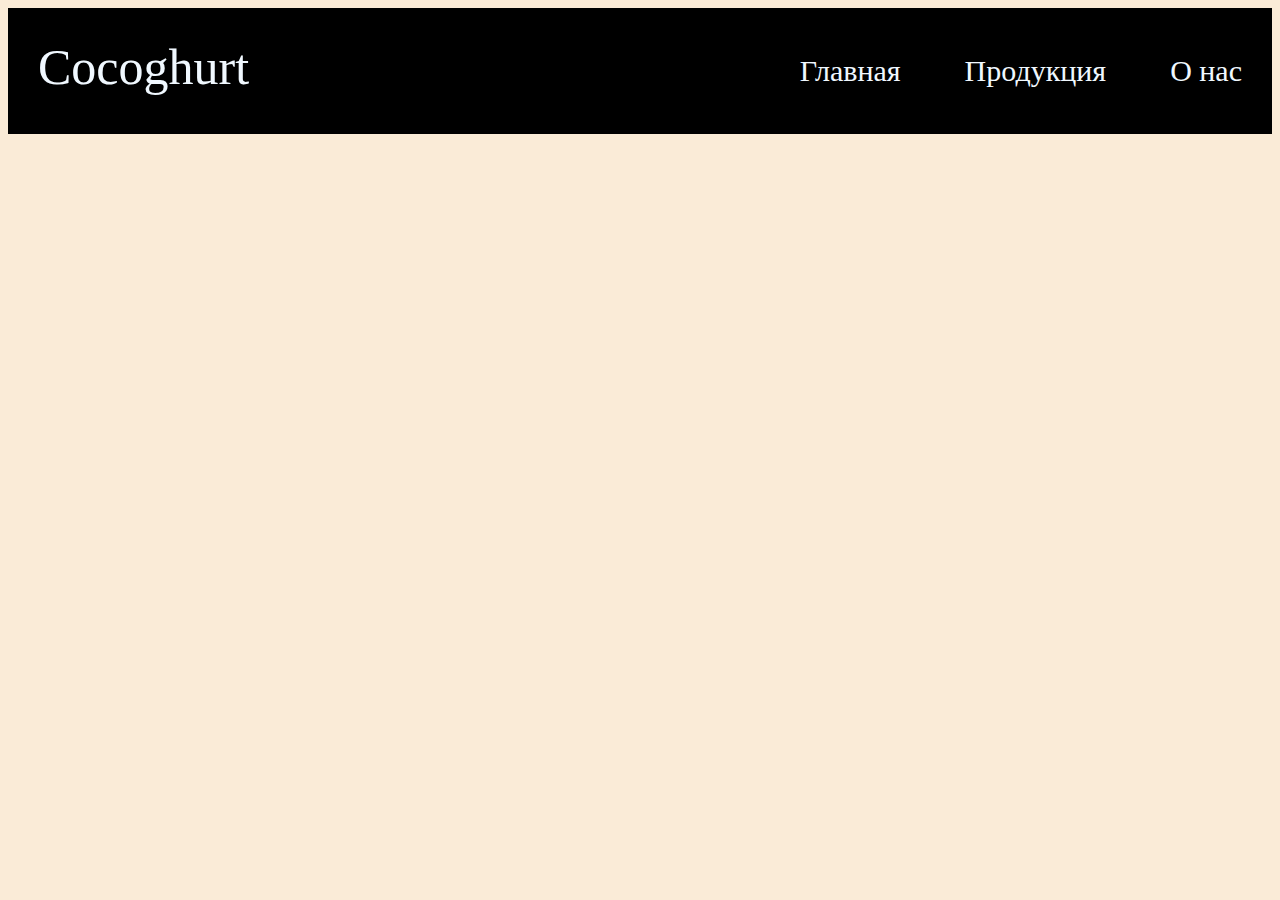
==== production.html @ 7c8e24b4 "production" ====
<!DOCTYPE html>
<html lang="en">
<head>
  <meta charset="UTF-8">
  <meta http-equiv="X-UA-Compatible" content="IE=edge">
  <meta name="viewport" content="width=device-width, initial-scale=1.0">
  <link rel="stylesheet" href="productionstyle.css">
  <title>Cocoghurt | Production</title>
</head>
<body>
  <header>
    <div class="container">
      <a href="index.html" class="logo">Cocoghurt</a>
      <ul>
        <li><a href="index.html">Главная</a></li>
        <li><a href="#">Продукция</a></li>
        <li><a href="#">О нас</a></li>
      </ul>
    </div>
  </header>
  <div class="container2">
    <div
        class="slide"
        style="background-image: url('https://images.unsplash.com/photo-1473115209096-e0375dd6b3b3?ixlib=rb-4.0.3&ixid=MnwxMjA3fDB8MHxwaG90by1wYWdlfHx8fGVufDB8fHx8&auto=format&fit=crop&w=1470&q=80');"
    >
      <h3>Coconut milk</h3>
    </div>
    <div
        class="slide"
        style="
            background-image: url('https://images.unsplash.com/photo-1626196340104-2d6769a08761?ixlib=rb-4.0.3&ixid=MnwxMjA3fDB8MHxwaG90by1wYWdlfHx8fGVufDB8fHx8&auto=format&fit=crop&w=1074&q=80');
          "
    >
      <h3>Almond milk</h3>
    </div>
    <div
        class="slide"
        style="
            background-image: url('https://images.unsplash.com/photo-1555465083-a845797ef750?ixlib=rb-4.0.3&ixid=MnwxMjA3fDB8MHxwaG90by1wYWdlfHx8fGVufDB8fHx8&auto=format&fit=crop&w=764&q=80');
          "
    >
      <h3>Soya milk</h3>
    </div>
    <div
        class="slide"
        style="
            background-image: url('https://images.unsplash.com/photo-1576343209181-360ef7d9ad5c?ixlib=rb-4.0.3&ixid=MnwxMjA3fDB8MHxwaG90by1wYWdlfHx8fGVufDB8fHx8&auto=format&fit=crop&w=1470&q=80');
          "
    >
      <h3>Oat milk</h3>
    </div>
    <div
        class="slide"
        style="
            background-image: url('https://images.unsplash.com/photo-1542444592-e6880e286bb9?ixlib=rb-4.0.3&ixid=MnwxMjA3fDB8MHxwaG90by1wYWdlfHx8fGVufDB8fHx8&auto=format&fit=crop&w=661&q=80');
          "
    >
      <h3>Banana milk</h3>
    </div>
  </div>
  <script src="app.js"></script>
</body>
</html>
---- productionstyle.css ----
* {
  box-sizing: border-box;
}
h1,h2,h3,h4,h5,h6,p,div,a,main {
  margin: 0;
  padding: 0;
}
html {
  background-color: antiquewhite;
}
a {
  text-decoration: none;
  color: aliceblue;
}
ul {
  list-style-type: none;
  display:inline-block;
}
header {
  background-color: black;
}
.logo {
  color: aliceblue;
  font-size: 50px;
  margin: 10px;
  padding: 20px;
}
li {
  display: inline-block;
  margin: 10px;
  padding: 20px;
  font-size: 30px;
}
a:hover {
  color: aquamarine;
  transition: all .5s ease-in-out;
}
.container {
  display: flex;
  justify-content: space-between;
}
@media (max-width:520px) {
  .container {
    display: block;
  }
}
.container2 {
  width: 100%;
  display: flex;
  padding: 0 20px;
}
.slide {
  height: 80vh;
  border-radius: 20px;
  margin: 10px;
  cursor: pointer;
  color:white;
  flex: 1;
  background-size: cover;
  background-position: center;
  background-repeat: no-repeat;
  position: relative;
  transition: all 500ms ease-in-out;
}
.slide h3 {
  position: absolute;
  font-size: 24px;
  bottom: 20px;
  left: 20px;
  margin: 0;
  opacity: 0;
}
.slide.active {
  flex: 10;
}
.slide.active h3 {
  opacity: 1;
  transition: opacity 0.3s ease-in 0.4s;
}
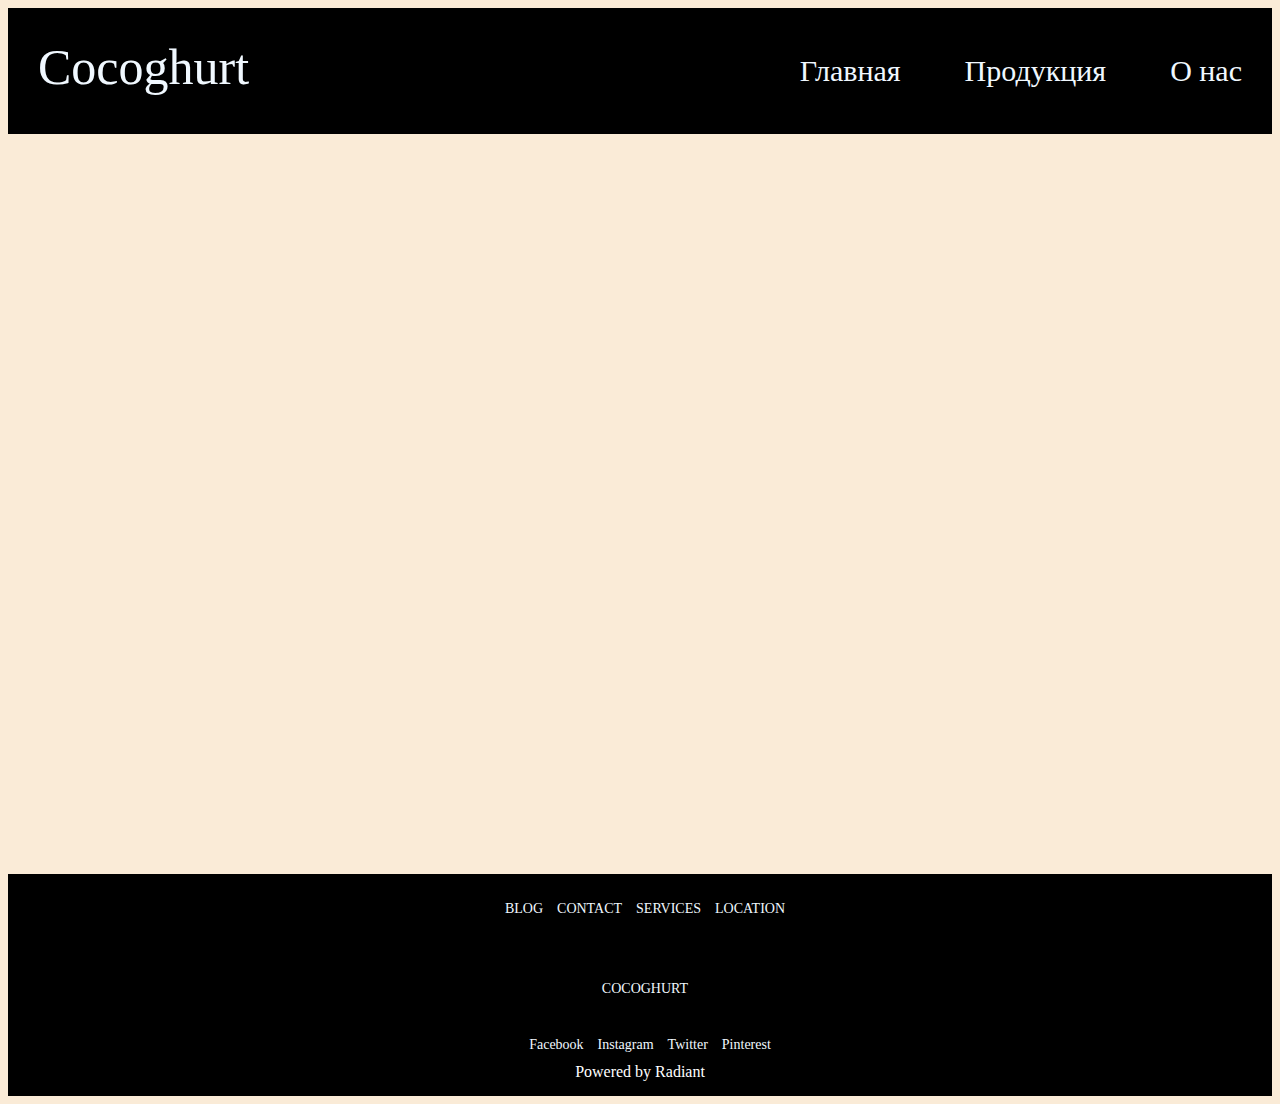
==== commit 05baad8e: "with footer" ====
--- a/production.html
+++ b/production.html
@@ -8,55 +8,75 @@
   <title>Cocoghurt | Production</title>
 </head>
 <body>
-  <header>
-    <div class="container">
-      <a href="index.html" class="logo">Cocoghurt</a>
-      <ul>
-        <li><a href="index.html">Главная</a></li>
-        <li><a href="#">Продукция</a></li>
-        <li><a href="#">О нас</a></li>
-      </ul>
+  <div>
+    <header>
+      <div class="container">
+        <a href="index.html" class="logo">Cocoghurt</a>
+        <ul>
+          <li><a href="index.html">Главная</a></li>
+          <li><a href="#">Продукция</a></li>
+          <li><a href="#">О нас</a></li>
+        </ul>
+      </div>
+    </header>
+    <div class="container2">
+      <div
+          class="slide"
+          style="background-image: url('https://images.unsplash.com/photo-1473115209096-e0375dd6b3b3?ixlib=rb-4.0.3&ixid=MnwxMjA3fDB8MHxwaG90by1wYWdlfHx8fGVufDB8fHx8&auto=format&fit=crop&w=1470&q=80');"
+      >
+        <h3>Coconut milk</h3>
+      </div>
+      <div
+          class="slide"
+          style="
+              background-image: url('https://images.unsplash.com/photo-1626196340104-2d6769a08761?ixlib=rb-4.0.3&ixid=MnwxMjA3fDB8MHxwaG90by1wYWdlfHx8fGVufDB8fHx8&auto=format&fit=crop&w=1074&q=80');
+            "
+      >
+        <h3>Almond milk</h3>
+      </div>
+      <div
+          class="slide"
+          style="
+              background-image: url('https://images.unsplash.com/photo-1555465083-a845797ef750?ixlib=rb-4.0.3&ixid=MnwxMjA3fDB8MHxwaG90by1wYWdlfHx8fGVufDB8fHx8&auto=format&fit=crop&w=764&q=80');
+            "
+      >
+        <h3>Soya milk</h3>
+      </div>
+      <div
+          class="slide"
+          style="
+              background-image: url('https://images.unsplash.com/photo-1576343209181-360ef7d9ad5c?ixlib=rb-4.0.3&ixid=MnwxMjA3fDB8MHxwaG90by1wYWdlfHx8fGVufDB8fHx8&auto=format&fit=crop&w=1470&q=80');
+            "
+      >
+        <h3>Oat milk</h3>
+      </div>
+      <div
+          class="slide"
+          style="
+              background-image: url('https://images.unsplash.com/photo-1542444592-e6880e286bb9?ixlib=rb-4.0.3&ixid=MnwxMjA3fDB8MHxwaG90by1wYWdlfHx8fGVufDB8fHx8&auto=format&fit=crop&w=661&q=80');
+            "
+      >
+        <h3>Banana milk</h3>
+      </div>
     </div>
-  </header>
-  <div class="container2">
-    <div
-        class="slide"
-        style="background-image: url('https://images.unsplash.com/photo-1473115209096-e0375dd6b3b3?ixlib=rb-4.0.3&ixid=MnwxMjA3fDB8MHxwaG90by1wYWdlfHx8fGVufDB8fHx8&auto=format&fit=crop&w=1470&q=80');"
-    >
-      <h3>Coconut milk</h3>
-    </div>
-    <div
-        class="slide"
-        style="
-            background-image: url('https://images.unsplash.com/photo-1626196340104-2d6769a08761?ixlib=rb-4.0.3&ixid=MnwxMjA3fDB8MHxwaG90by1wYWdlfHx8fGVufDB8fHx8&auto=format&fit=crop&w=1074&q=80');
-          "
-    >
-      <h3>Almond milk</h3>
-    </div>
-    <div
-        class="slide"
-        style="
-            background-image: url('https://images.unsplash.com/photo-1555465083-a845797ef750?ixlib=rb-4.0.3&ixid=MnwxMjA3fDB8MHxwaG90by1wYWdlfHx8fGVufDB8fHx8&auto=format&fit=crop&w=764&q=80');
-          "
-    >
-      <h3>Soya milk</h3>
-    </div>
-    <div
-        class="slide"
-        style="
-            background-image: url('https://images.unsplash.com/photo-1576343209181-360ef7d9ad5c?ixlib=rb-4.0.3&ixid=MnwxMjA3fDB8MHxwaG90by1wYWdlfHx8fGVufDB8fHx8&auto=format&fit=crop&w=1470&q=80');
-          "
-    >
-      <h3>Oat milk</h3>
-    </div>
-    <div
-        class="slide"
-        style="
-            background-image: url('https://images.unsplash.com/photo-1542444592-e6880e286bb9?ixlib=rb-4.0.3&ixid=MnwxMjA3fDB8MHxwaG90by1wYWdlfHx8fGVufDB8fHx8&auto=format&fit=crop&w=661&q=80');
-          "
-    >
-      <h3>Banana milk</h3>
-    </div>
+    <footer>
+      <nav>
+        <a href="#">BLOG</a>
+        <a href="#">CONTACT</a>
+        <a href="#">SERVICES</a>
+        <a href="#">LOCATION</a>
+      </nav>
+      <div class="logo">
+        <a href="index.html">COCOGHURT</a>
+      </div>
+      <div class="social">
+        <a href="#">Facebook</a>
+        <a href="#">Instagram</a>
+        <a href="#">Twitter</a>
+        <a href="#">Pinterest</a>
+      </div>
+      <p> Powered by Radiant</p>
+    </footer>
   </div>
   <script src="app.js"></script>
 </body>
--- a/productionstyle.css
+++ b/productionstyle.css
@@ -76,4 +76,33 @@
 .slide.active h3 {
   opacity: 1;
   transition: opacity 0.3s ease-in 0.4s;
+}
+
+footer {
+  width: 100%;
+  height: auto;
+  background-color: black;
+  text-align: center;
+  padding-top: 25px;
+  padding-bottom: 15px;
+  margin-top: auto;
+}
+
+footer a {
+  font-size: 14px;
+  margin-left: 10px;
+}
+
+.social {
+  margin-left: 10px;
+  margin-bottom: 10px;
+}
+footer p {
+  color: white;
+}
+.page {
+  overflow: hidden;
+  display: flex;
+  flex-direction: column;
+  min-height: 100vh;
 }